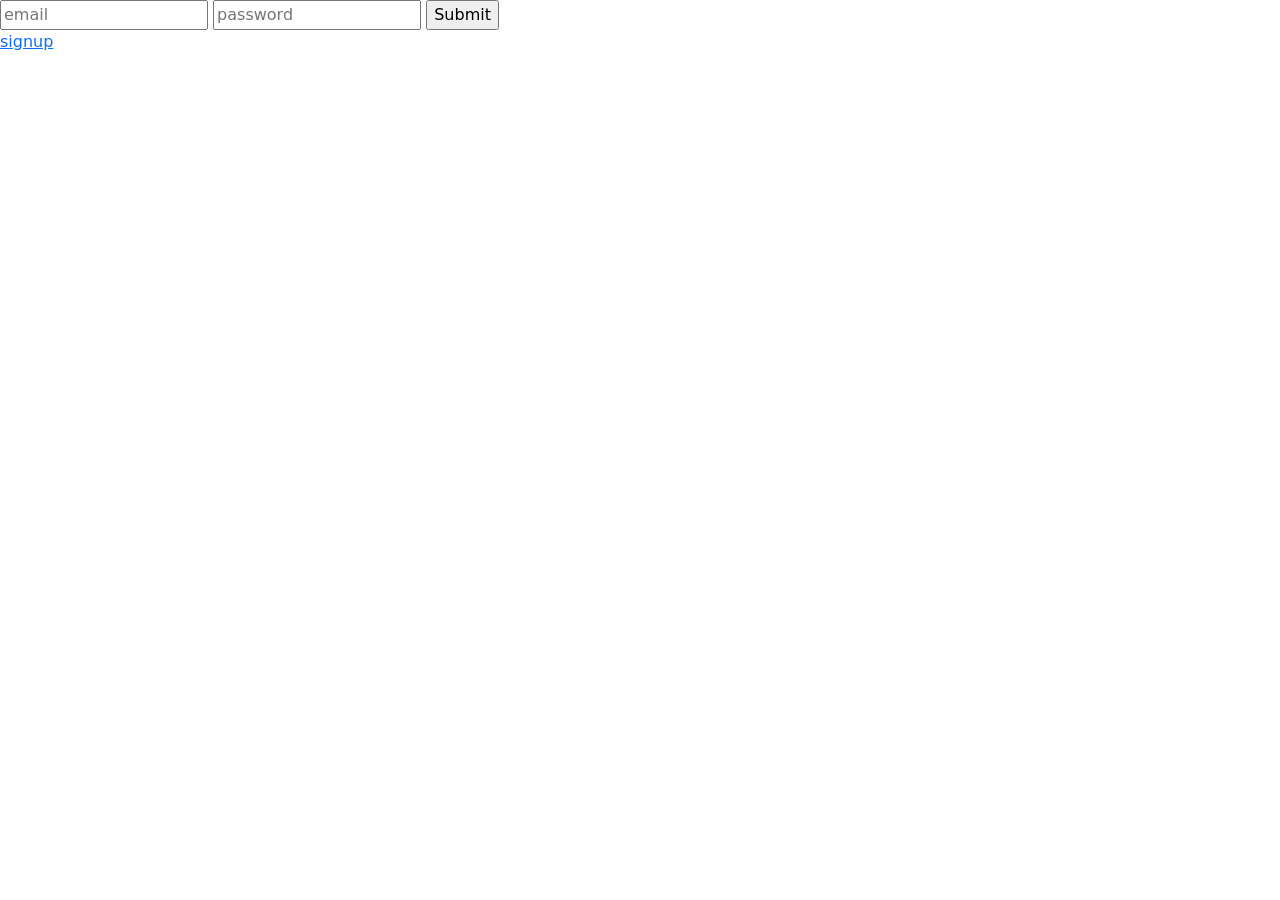
==== index.html @ 47cd08d2 "login,signup, JSON , created" ====
<!doctype html>
<html lang="en">
  <head>
    <meta charset="UTF-8" />
    <meta name="viewport" content="width=device-width, initial-scale=1.0" />
    <title>Document</title>
    <link
      href="https://cdn.jsdelivr.net/npm/bootstrap@5.0.2/dist/css/bootstrap.min.css"
      rel="stylesheet"
      integrity="sha384-EVSTQN3/azprG1Anm3QDgpJLIm9Nao0Yz1ztcQTwFspd3yD65VohhpuuCOmLASjC"
      crossorigin="anonymous"
    />
    <script
      src="https://cdn.jsdelivr.net/npm/bootstrap@5.0.2/dist/js/bootstrap.bundle.min.js"
      integrity="sha384-MrcW6ZMFYlzcLA8Nl+NtUVF0sA7MsXsP1UyJoMp4YLEuNSfAP+JcXn/tWtIaxVXM"
      crossorigin="anonymous"
    ></script>
    <style></style>
  </head>
  <body>
    <form onsubmit="loginFun(event)">
      <input type="email" placeholder="email" id="useremail">
      <input type="password" placeholder="password" id="userpass">
      <input type="submit">
    </form>

    <a href="./assets/pages/signup.html">signup</a>
  </body>

  <script src="./assets/script/index.js">

  </script>
</html>
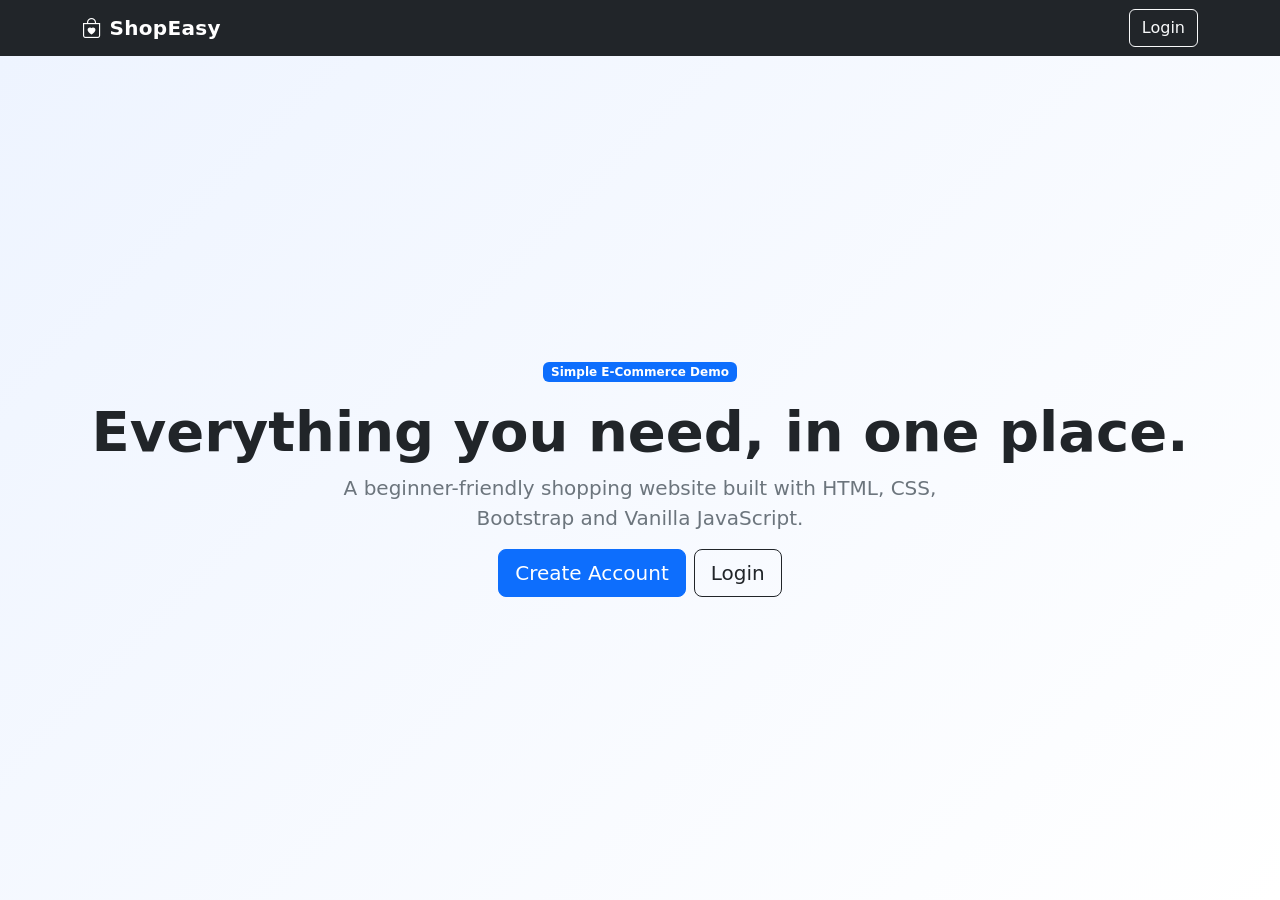
==== commit 6de6e8ee: "ai code" ====
--- a/index.html
+++ b/index.html
@@ -1,33 +1,33 @@
-<!doctype html>
+<!DOCTYPE html>
 <html lang="en">
-  <head>
-    <meta charset="UTF-8" />
-    <meta name="viewport" content="width=device-width, initial-scale=1.0" />
-    <title>Document</title>
-    <link
-      href="https://cdn.jsdelivr.net/npm/bootstrap@5.0.2/dist/css/bootstrap.min.css"
-      rel="stylesheet"
-      integrity="sha384-EVSTQN3/azprG1Anm3QDgpJLIm9Nao0Yz1ztcQTwFspd3yD65VohhpuuCOmLASjC"
-      crossorigin="anonymous"
-    />
-    <script
-      src="https://cdn.jsdelivr.net/npm/bootstrap@5.0.2/dist/js/bootstrap.bundle.min.js"
-      integrity="sha384-MrcW6ZMFYlzcLA8Nl+NtUVF0sA7MsXsP1UyJoMp4YLEuNSfAP+JcXn/tWtIaxVXM"
-      crossorigin="anonymous"
-    ></script>
-    <style></style>
-  </head>
-  <body>
-    <form onsubmit="loginFun(event)">
-      <input type="email" placeholder="email" id="useremail">
-      <input type="password" placeholder="password" id="userpass">
-      <input type="submit">
-    </form>
+<head>
+    <meta charset="UTF-8">
+    <meta name="viewport" content="width=device-width, initial-scale=1.0">
+    <title>ShopEasy - Welcome</title>
+    <link href="https://cdn.jsdelivr.net/npm/bootstrap@5.3.3/dist/css/bootstrap.min.css" rel="stylesheet">
+    <link href="https://cdn.jsdelivr.net/npm/bootstrap-icons@1.11.3/font/bootstrap-icons.css" rel="stylesheet">
+    <link rel="stylesheet" href="css/style.css">
+</head>
+<body class="landing-page">
+    <nav class="navbar navbar-expand-lg bg-dark navbar-dark">
+        <div class="container">
+            <a class="navbar-brand fw-bold" href="index.html"><i class="bi bi-bag-heart"></i> ShopEasy</a>
+            <a class="btn btn-outline-light" href="login.html">Login</a>
+        </div>
+    </nav>
 
-    <a href="./assets/pages/signup.html">signup</a>
-  </body>
-
-  <script src="./assets/script/index.js">
-
-  </script>
+    <main class="hero-section">
+        <div class="container text-center">
+            <span class="badge text-bg-primary mb-3">Simple E-Commerce Demo</span>
+            <h1 class="display-4 fw-bold">Everything you need, in one place.</h1>
+            <p class="lead text-secondary mx-auto hero-text">
+                A beginner-friendly shopping website built with HTML, CSS, Bootstrap and Vanilla JavaScript.
+            </p>
+            <div class="d-flex justify-content-center gap-2">
+                <a href="signup.html" class="btn btn-primary btn-lg">Create Account</a>
+                <a href="login.html" class="btn btn-outline-dark btn-lg">Login</a>
+            </div>
+        </div>
+    </main>
+</body>
 </html>
--- a/css/style.css
+++ b/css/style.css
@@ -0,0 +1,166 @@
+body {
+    background: #f8f9fa;
+    color: #212529;
+}
+
+.navbar-brand {
+    letter-spacing: 0.3px;
+}
+
+.hero-section {
+    min-height: calc(100vh - 56px);
+    display: flex;
+    align-items: center;
+    background: linear-gradient(135deg, #eef4ff, #ffffff);
+}
+
+.hero-text {
+    max-width: 650px;
+}
+
+.auth-page {
+    min-height: 100vh;
+    background: linear-gradient(135deg, #eef4ff, #ffffff);
+}
+
+.auth-card {
+    width: 100%;
+    max-width: 460px;
+    margin: 0 auto;
+    padding: 35px;
+    background: #fff;
+    border-radius: 20px;
+    box-shadow: 0 12px 35px rgba(0, 0, 0, 0.08);
+}
+
+.auth-icon {
+    font-size: 42px;
+    color: #0d6efd;
+}
+
+.shop-hero {
+    padding: 75px 0;
+    background: linear-gradient(135deg, #eef4ff, #ffffff);
+}
+
+.hero-card {
+    background: #fff;
+    padding: 40px;
+    border-radius: 24px;
+    text-align: center;
+    box-shadow: 0 12px 35px rgba(0, 0, 0, 0.08);
+}
+
+.hero-card i {
+    font-size: 70px;
+    color: #0d6efd;
+}
+
+.search-box {
+    min-width: 320px;
+}
+
+.product-card {
+    border: 0;
+    border-radius: 18px;
+    overflow: hidden;
+    background: #fff;
+    box-shadow: 0 7px 22px rgba(0, 0, 0, 0.07);
+    transition: transform 0.25s ease, box-shadow 0.25s ease;
+}
+
+.product-card:hover {
+    transform: translateY(-6px);
+    box-shadow: 0 14px 30px rgba(0, 0, 0, 0.12);
+}
+
+.product-image {
+    width: 100%;
+    height: 220px;
+    object-fit: cover;
+    background: #f1f3f5;
+}
+
+.product-description {
+    min-height: 48px;
+}
+
+.price {
+    color: #0d6efd;
+    font-size: 1.25rem;
+    font-weight: 700;
+}
+
+.wishlist-btn.active {
+    color: #dc3545;
+    border-color: #dc3545;
+    background: #fff5f5;
+}
+
+.info-card,
+.form-card {
+    background: #fff;
+    border-radius: 18px;
+    padding: 30px;
+    box-shadow: 0 7px 22px rgba(0, 0, 0, 0.07);
+}
+
+.info-card i {
+    font-size: 36px;
+    color: #0d6efd;
+    margin-bottom: 15px;
+}
+
+.page-heading {
+    padding-top: 10px;
+}
+
+.cart-image {
+    width: 75px;
+    height: 75px;
+    object-fit: cover;
+    border-radius: 10px;
+}
+
+.quantity-control {
+    display: inline-flex;
+    align-items: center;
+    gap: 8px;
+}
+
+.quantity-control button {
+    width: 32px;
+    height: 32px;
+    padding: 0;
+}
+
+.empty-state {
+    background: #fff;
+    border-radius: 18px;
+    padding: 60px 20px;
+    text-align: center;
+    box-shadow: 0 7px 22px rgba(0, 0, 0, 0.06);
+}
+
+.empty-state i {
+    font-size: 55px;
+    color: #adb5bd;
+}
+
+@media (max-width: 767px) {
+    .auth-card {
+        padding: 25px 20px;
+    }
+
+    .shop-hero {
+        padding: 50px 0;
+    }
+
+    .search-box {
+        min-width: 100%;
+    }
+
+    .product-image {
+        height: 240px;
+    }
+}
